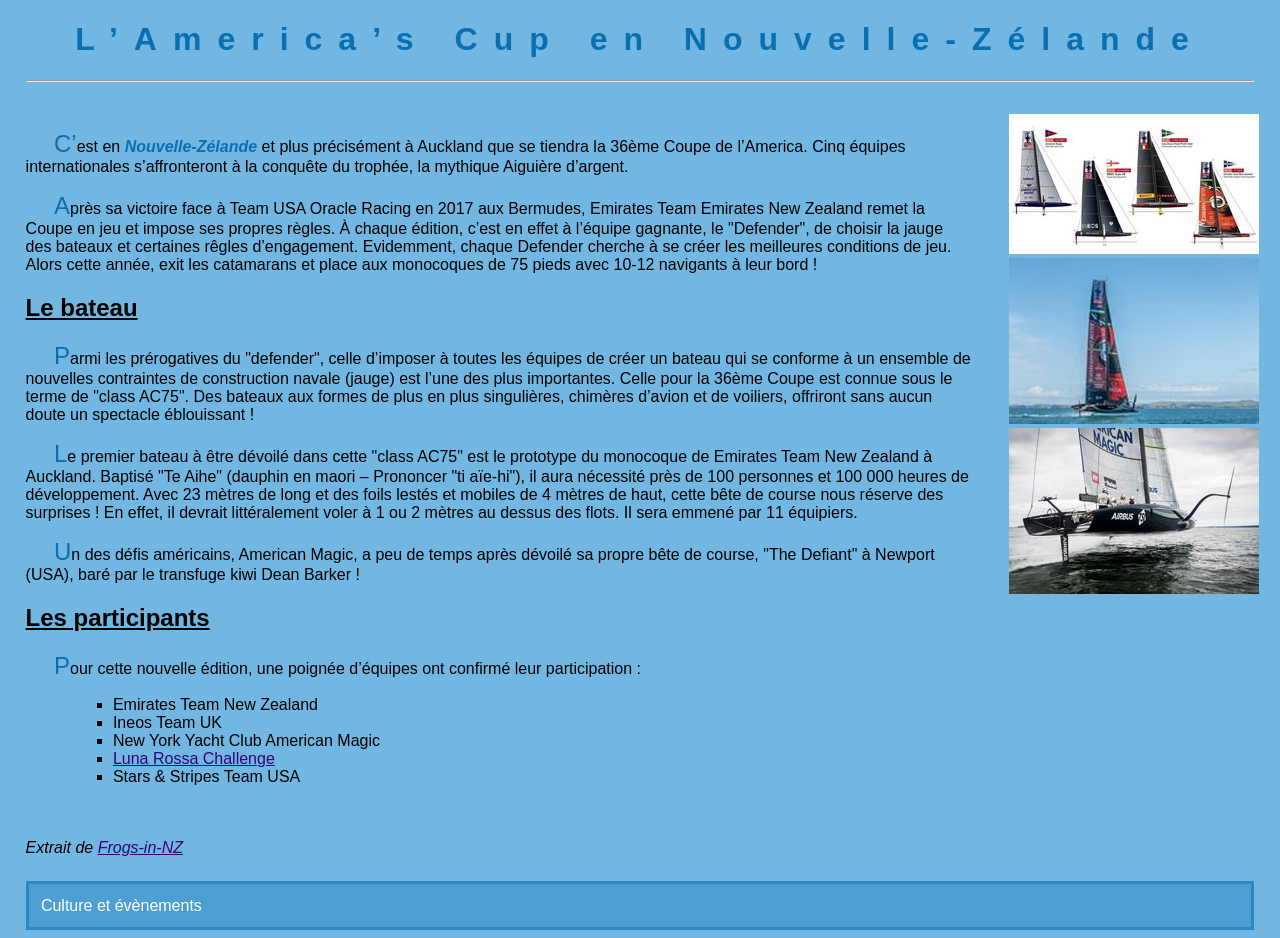
==== index.html @ d2f5523d "Premiere version du projet" ====
<!DOCTYPE html>
<html>
 <head>
   <meta charset="UTF-8" />
   <title>36th America's Cup</title>
   <link rel="icon" type="image/jpg" href="./images/36th.ico" />
   <link rel="stylesheet" type="text/css" href="./styles/36_americas_cup.css" />
 </head>
 <body>

  <h1>L’America’s Cup en Nouvelle-Zélande</h1>
  <hr />

  <section class="texte">
	<p>
	C’est en <em>Nouvelle-Zélande</em> et plus précisément à Auckland que se tiendra la 36ème Coupe de l’America. 
	Cinq équipes internationales s’affronteront à la conquête du trophée, la mythique Aiguière d’argent.
	</p>
	<p>
	Après sa victoire face à Team USA Oracle Racing en 2017 aux Bermudes, Emirates Team Emirates New Zealand remet la Coupe en jeu 
	et impose ses propres règles. À chaque édition, c’est en effet à l’équipe gagnante, le "Defender", de choisir la jauge des bateaux 
	et certaines rêgles d’engagement. Evidemment, chaque Defender cherche à se créer les meilleures conditions de jeu. 
	Alors cette année, exit les catamarans et place aux monocoques de 75 pieds avec 10-12 navigants à leur bord !
	</p>
	<h2>Le bateau</h2>
	<p>
	Parmi les prérogatives du "defender", celle d’imposer à toutes les équipes de créer un bateau qui se conforme à un ensemble de 
	nouvelles contraintes de construction navale (jauge) est l’une des plus importantes. Celle pour la 36ème Coupe est connue sous le terme de "class AC75". 
	Des bateaux aux formes de plus en plus singulières, chimères d’avion et de voiliers, offriront sans aucun doute un spectacle éblouissant !
	</p>
	<p>
	Le premier bateau à être dévoilé dans cette "class AC75" est le prototype du monocoque de Emirates Team New Zealand à Auckland. 
	Baptisé "Te Aihe" (dauphin en maori – Prononcer "ti aïe-hi"), il aura nécessité près de 100 personnes et 100 000 heures de développement. 
	Avec 23 mètres de long et des foils lestés et mobiles de 4 mètres de haut, cette bête de course nous réserve des surprises ! 
	En effet, il devrait littéralement voler à 1 ou 2 mètres au dessus des flots. Il sera emmené par 11 équipiers.
	</p>
	<p>
	Un des défis américains, American Magic, a peu de temps après dévoilé sa propre bête de course, "The Defiant" à Newport (USA), baré par le transfuge kiwi Dean Barker ! 
	</p>

	<h2>Les participants</h2>
	<p>
	Pour cette nouvelle édition, une poignée d’équipes ont confirmé leur participation :
	</p>
	<ul>
		<li> Emirates Team New Zealand </li>
		<li> Ineos Team UK </li>
		<li> New York Yacht Club American Magic </li>
		<li> <a href="./challenger/luna_rossa.html" title="Accès sécurisé au challenger Luna Rossa"> Luna Rossa Challenge </a></li>
		<li> Stars & Stripes Team USA </li>
	</ul>
  </section>
    
  <aside>
   <a href="images/AC75_Graphic.jpg"><img src="images/vAC75_Graphic.jpg" alt="AC75" /></a>
   <a href="images/AC75_Te_Aihe.jpg"><img src="images/vAC75_Te_Aihe.jpg" alt="Te_Aihe" /></a>
   <a href="images/AC75_Defiant2.jpg"><img src="images/vAC75_Defiant2.jpg" alt="Defiant" /></a>
  </aside>
  
  <footer>
   <div id="origine">Extrait de <a href="https://blog.frogs-in-nz.com/lamericas-cup-en-nouvelle-zelande-en-2021/" title="Le blog du voyage en Nouvelle-Zélande : infos pratiques, récits, bons plans" target="_blank">Frogs-in-NZ</a></div>
   <div id="categorie">Culture et évènements</div>
  </footer>
 </body>
</html>
---- styles/36_americas_cup.css ----
/* Feuille de style - Site Web - americas_cup */

body   /* Style à appliquer sur l'ensemble du document */
{
  background-color: #72B6E2 ;  /* Couleur de fond : bleu */
  margin-right: 2%;           /* Gestion des marges latérales */
  margin-left: 2%;
  font-family: Helvetica, Arial, sans-serif;
}
header
{
  margin-bottom: 2%;
}
h1    /* Style à appliquer sur les titres h1 */
{
  text-align: center;
  color: #0A6FB0;
  letter-spacing: 0.5em;
}
h2     /* Style à appliquer sur les sous-titres h2 */
{
  text-decoration: underline;
}
p em  /* Mise en évidence */
{
  font-weight: bold;
  color: #0A6FB0;
}
p      /* Style à appliquer sur les paragraphes */
{
  text-indent: 3%;
}
p:first-letter   /* Mise en évidence 1ère lettre chaque paragraphe */
{
  font-size: 150%;
  color: #0A6FB0;
}
ul     /* Style à appliquer sur les listes */
{ 
  list-style-type: square;      
  margin-left: 5%;               /* Marge interne gauche = 5% */
  margin-right: 2%;
}

footer
{
  padding-top: 1%;
  clear: both;
}

#origine    /* Style à appliquer sur la sous-partie de classe "origine" */
{
  margin-top: 2%;
  font-style: italic;
}
#categorie  /* Style à appliquer sur la sous-partie de classe "categorie" */
{
  margin-top: 2%;
  background-color: #4D9ED3;   /* Couleur de fond  */
  border-style: solid;
  border-width: medium;        /* Bordure de couleur sur les quatre côtés */
  border-color: #2D87C2;
  padding: 1%;
  color: white 				   /* texte en blanc */
} 
/* Gestion des hyperliens */
a:link
{
  color: #31007B;
}
a:visited
{
  color: #8C007B;
}
a:hover
{
  color: white;
  background: blue;
}
a:active
{
  color: black;
}

/* min-width pour grandes résolutions */
@media screen and (min-width: 1152px) 
{
  aside
  {
    padding-top: 2%;    
    width: 20%;
    float: right;
    text-align: right;
  }
  section.texte
  {
	padding-top: 2%;  
    width: 77%;
    float: left;
  }
}
/* max-width pour faibles résolutions */
@media screen and (max-width: 800px) 
{
  aside
   {
    display: none;
  }
}
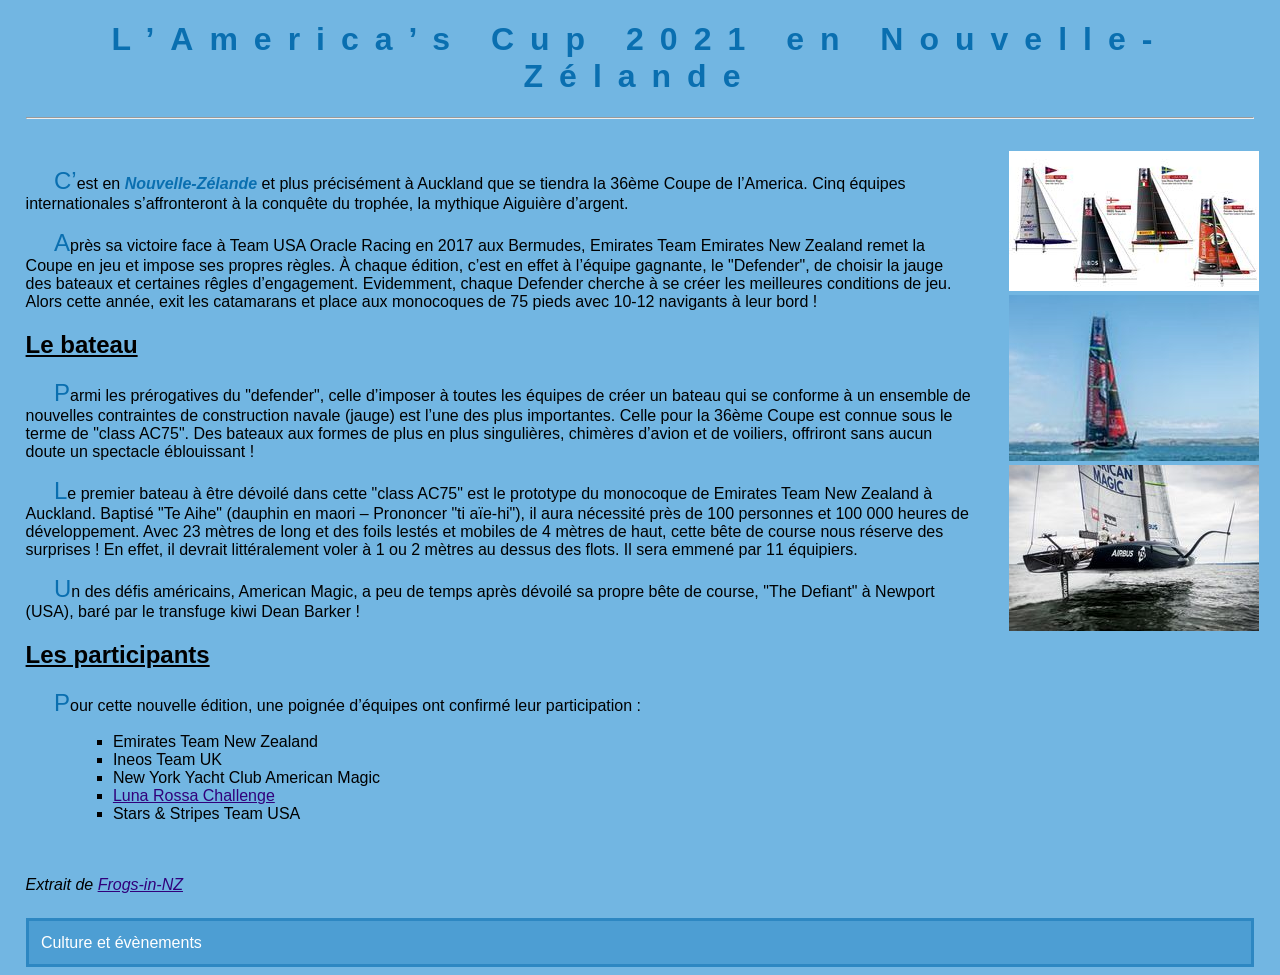
==== commit 3e87f1fd: "Update index.html" ====
--- a/index.html
+++ b/index.html
@@ -8,7 +8,7 @@
  </head>
  <body>
 
-  <h1>L’America’s Cup en Nouvelle-Zélande</h1>
+  <h1>L’America’s Cup 2021 en Nouvelle-Zélande</h1>
   <hr />
 
   <section class="texte">
